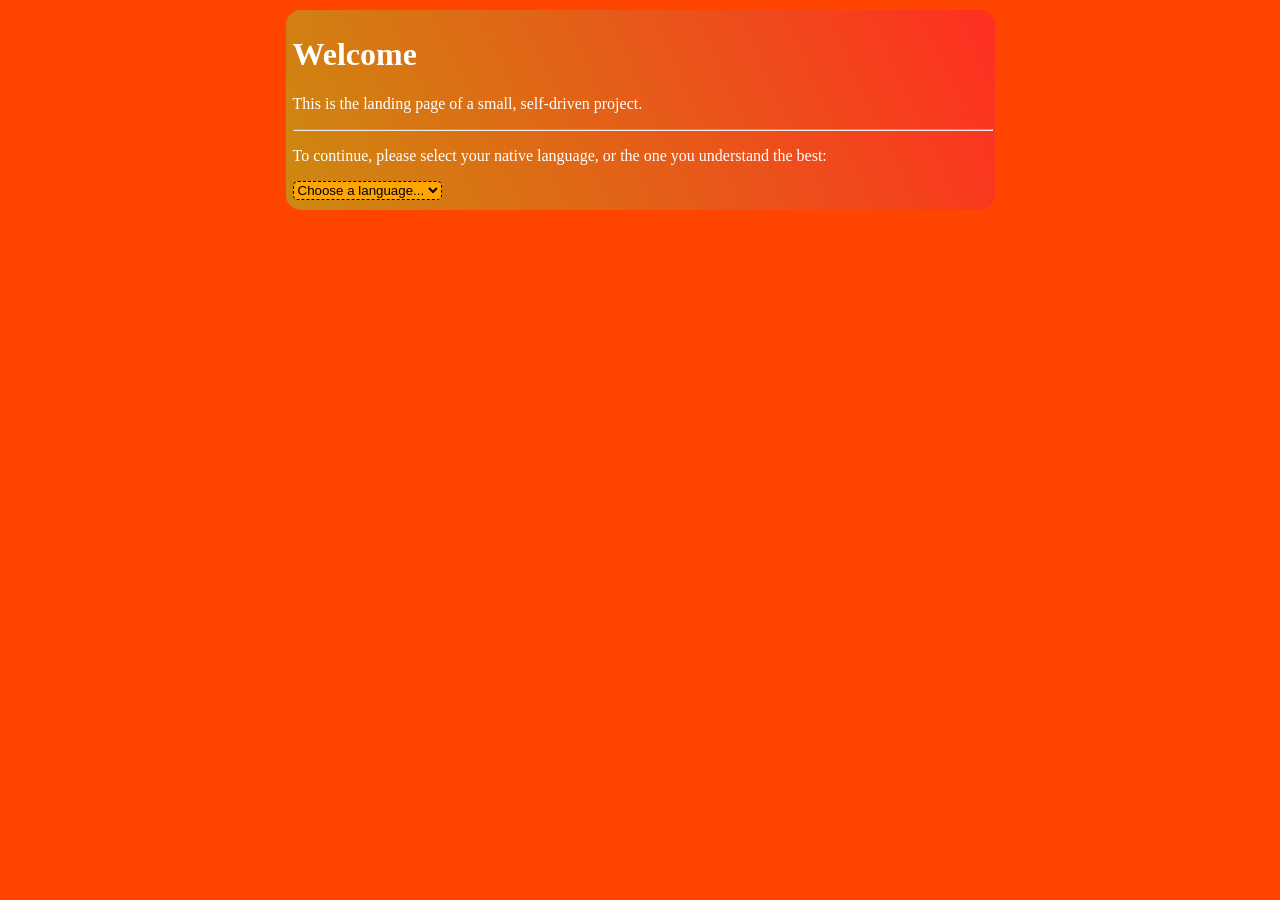
==== index.html @ 3174903a "Re-added all files and rmoved zip." ====
<!DOCTYPE html>
<html lang="en">
    <head>
        <meta charset="utf-8">
        <meta name="viewport" content="width=device-width, initial-scale=1.0">
        <link rel="stylesheet" href="global.css">
        <link rel="stylesheet" href="main.css">
        <link type="image/x-icon" rel="icon" href="https://furzonefox.github.io/Furzonefox/images/drawings/External/FleurFurr/FleurFurr_Soft-fox.png">
        <title>FurZoneFox DropPage</title>
    </head>
    <body>
        <div id="page">
            <h1>Welcome</h1>
            <p>This is the landing page of a small, self-driven project.</p>
            <hr>
            <p>To continue, please select your native language, or the one you understand the best:</p>
            <select title="Choose a language..." id="languages" onchange="var lang = document.getElementById('languages').value
            document.location.href = 'https:/' + '/furzonefox.github.io/Furzonefox/' + lang">
                <option disabled selected hidden>Choose a language...</option>
                <option value="hu">Hungarian - Magyar</option>
                <option value="en">English - Angol</option>
            </select>
        </div>
    </body>
</html>
---- global.css ----
:root {
    /* Root is made to access global variables for the website.
    This is currently left empty as there are not specific things that need to be given or set to new files, but this may change later.
    
    Changing anything in the root directory could potentially "destroy" the website or make it insanely ugly and potentially unreadable.
    Any contributor that changes the root without proper permission and makes the website to be unreadable will be removed.*/
}

#page {
    background: linear-gradient(65deg, rgb(204, 138, 16), rgba(255, 41, 41, 0.799));
    border-radius: 15px;
    margin: 10px auto 0px auto;
    min-width: 250px;
    max-width: 700px;
    padding: 5px 2px 10px 7px;
}
a[role="button"] {
    border-radius: 5px;
    border: 1px solid orange;
    padding: 2px 5px 2px 5px;
    background: radial-gradient(to left, orange, orangered);
    color:white;
    text-decoration: none;
}
body {
    background-color: orangered; /* This is experimental and may change in the future */
}
---- main.css ----
select {
    background-color: orange;
    border-radius: 5px;
    border: 1px dashed black;
}
select::picker {
    background-color: orangered;
    border: 1px solid black;
    border-bottom: 2px dashed grey;
}
body {
    color: white;
}
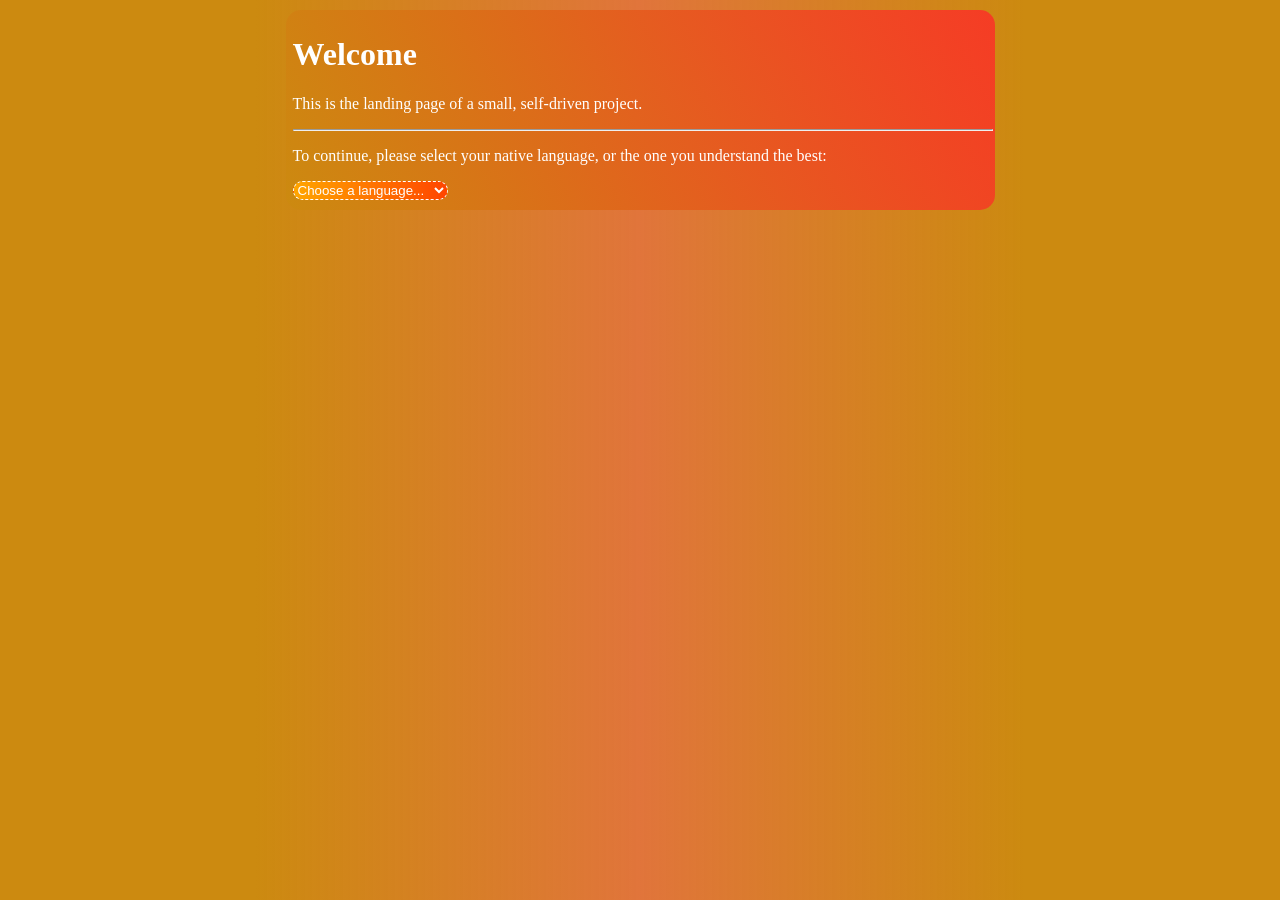
==== commit 44db2f66: "Many fixes and updates added." ====
--- a/index.html
+++ b/index.html
@@ -14,11 +14,14 @@
             <p>This is the landing page of a small, self-driven project.</p>
             <hr>
             <p>To continue, please select your native language, or the one you understand the best:</p>
-            <select title="Choose a language..." id="languages" onchange="var lang = document.getElementById('languages').value
+            <select title="Choose a language..." id="languages-select" onchange="var lang = document.getElementById('languages').value
             document.location.href = 'https:/' + '/furzonefox.github.io/Furzonefox/' + lang">
                 <option disabled selected hidden>Choose a language...</option>
-                <option value="hu">Hungarian - Magyar</option>
+                
                 <option value="en">English - Angol</option>
+                <optgroup label="European">
+                    <option value="hu">Hungarian - Magyar</option>
+                </optgroup>
             </select>
         </div>
     </body>
--- a/global.css
+++ b/global.css
@@ -1,9 +1,8 @@
 :root {
-    /* Root is made to access global variables for the website.
-    This is currently left empty as there are not specific things that need to be given or set to new files, but this may change later.
+    /* This root is basically useless as importing CSS files is not working.
+    This might just store useful variables to be used later on.
     
-    Changing anything in the root directory could potentially "destroy" the website or make it insanely ugly and potentially unreadable.
-    Any contributor that changes the root without proper permission and makes the website to be unreadable will be removed.*/
+    Until then, this will just be a blank space.*/
 }
 
 #page {
@@ -23,5 +22,15 @@
     text-decoration: none;
 }
 body {
-    background-color: orangered; /* This is experimental and may change in the future */
+    background: linear-gradient(90deg, rgb(204, 138, 16) 20%, rgba(217, 82, 10, 0.799) 50%, rgb(204, 138, 16) 80%); /* This is experimental and may change in the future */
+}
+select[id$="-select"] {
+    border-radius: 15px;
+    background: linear-gradient(90deg, orange, orangered);
+    color: white;
+    border: 1px dashed white;
+}
+select[id$="-select"] > optgroup, select[id$="-select"] > optgroup > option {
+    color: white;
+    background-color: orange;
 }
--- a/main.css
+++ b/main.css
@@ -1,13 +1,3 @@
-select {
-    background-color: orange;
-    border-radius: 5px;
-    border: 1px dashed black;
-}
-select::picker {
-    background-color: orangered;
-    border: 1px solid black;
-    border-bottom: 2px dashed grey;
-}
 body {
     color: white;
 }
